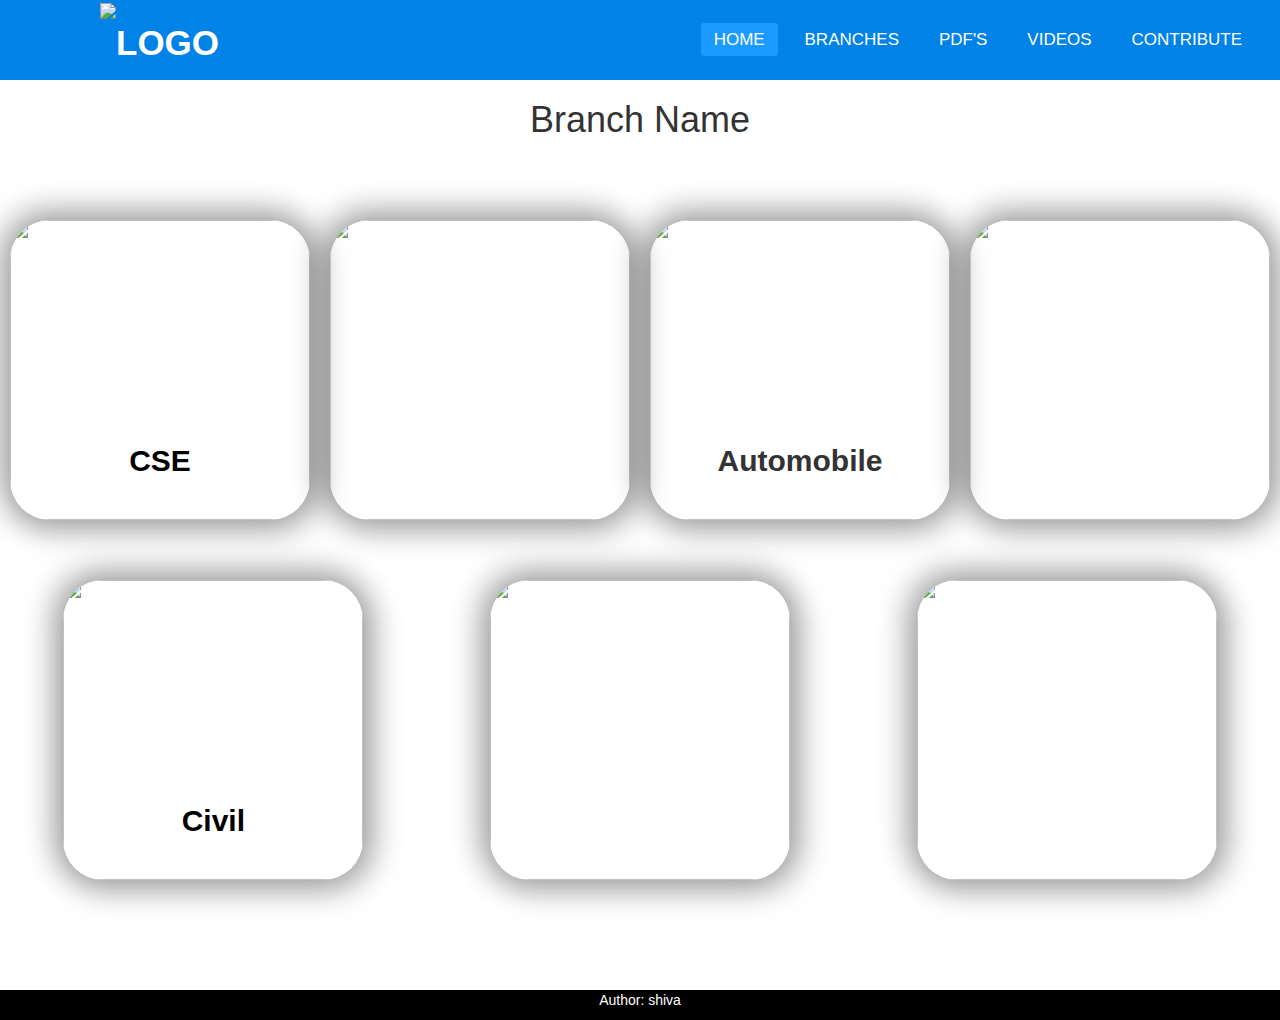
==== branches.html @ 4dbe3d3e "Add files via upload" ====
<!DOCTYPE html>
<!-- Created By Gosula Shiva Kumar -->
<!DOCTYPE html>
<html lang="en" dir="ltr">
  <head>
    <meta charset="utf-8">
    <!-- Somehow I got an error, so I comment the title, just uncomment to show -->
    <!-- <title>Responsive Navbar</title> -->
    <meta name="viewport" content="width=device-width, initial-scale=1.0">
    <link rel="stylesheet" href="style.css">
    <script src="https://kit.fontawesome.com/a076d05399.js"></script>
   <link rel="stylesheet" href="https://maxcdn.bootstrapcdn.com/bootstrap/3.4.1/css/bootstrap.min.css">
  <script src="https://ajax.googleapis.com/ajax/libs/jquery/3.5.1/jquery.min.js"></script>
  <script src="https://maxcdn.bootstrapcdn.com/bootstrap/3.4.1/js/bootstrap.min.js"></script>
  </head>



<style>
footer {
  text-align: center;
  padding: 0.1px;
  background-color: black;
  color: white;
}

</style><style>.cards-list {
  z-index: 0;
  width: 100%;
  display: flex;
  justify-content: space-around;
  flex-wrap: wrap;
}

.card {
  margin: 30px auto;
  width: 300px;
  height: 300px;
  border-radius: 40px;
box-shadow: 5px 5px 30px 7px rgba(0,0,0,0.25), -5px -5px 30px 7px rgba(0,0,0,0.22);
  cursor: pointer;
  transition: 0.4s;
}

.card .card_image {
  width: inherit;
  height: inherit;
  border-radius: 40px;
}

.card .card_image img {
  width: inherit;
  height: inherit;
  border-radius: 40px;
  object-fit: cover;
}

.card .card_title {
  text-align: center;
  border-radius: 0px 0px 40px 40px;
  font-family: sans-serif;
  font-weight: bold;
  font-size: 30px;
  margin-top: -80px;
  height: 40px;
}

.card:hover {
  transform: scale(0.9, 0.9);
  box-shadow: 5px 5px 30px 15px rgba(0,0,0,0.25), 
    -5px -5px 30px 15px rgba(0,0,0,0.22);
}

.title-white {
  color: white;
}

.title-black {
  color: black;
}

@media all and (max-width: 500px) {
  .card-list {
    /* On small screens, we are no longer using row direction but column */
    flex-direction: column;
  }
}


/*
.card {
  margin: 30px auto;
  width: 300px;
  height: 300px;
  border-radius: 40px;
  background-image: url('https://i.redd.it/b3esnz5ra34y.jpg');
  background-size: cover;
  background-repeat: no-repeat;
  background-position: center;
  background-repeat: no-repeat;
box-shadow: 5px 5px 30px 7px rgba(0,0,0,0.25), -5px -5px 30px 7px rgba(0,0,0,0.22);
  transition: 0.4s;
}
*/</style>
  <body>
    <nav>
      <input type="checkbox" id="check">
      <label for="check" class="checkbtn">
        <i class="fas fa-bars"></i>
      </label>
      <label class="logo"> <img src="logofinal.svg" alt="LOGO"></label>
      <ul>
        <li><a class="active" href="index.html">Home</a></li>
        <li><a href="branches.html">Branches</a></li>
        <li><a href="Pdfview.html">PDF's</a></li>
        <li><a href="videos.html">Videos</a></li>
        <li><a href="contribute.html">Contribute</a></li>
      </ul>
    </nav>
<div><h1 style="text-align: center">Branch Name</h1><br><br>
<div class="cards-list">
  
<div class="card 1">
  <div class="card_image"> <img src="https://media.giphy.com/media/13HgwGsXF0aiGY/giphy.gif" /> </div>
  <div class="card_title title-black">
    <p>CSE</p>
  </div>
</div>

  <div class="card 2">
  <div class="card_image">
    <img src="https://media.giphy.com/media/elDC4UUuvx7eFoUFUl/giphy.gif" />
    </div>
  <div class="card_title title-white">
    <p>ECE</p>
  </div>
</div>

<div class="card 3">
  <div class="card_image">
    <img src="https://media.giphy.com/media/fw7jHLLBK4K930wzh1/giphy.gif" />
  </div>
  <div class="card_title">
    <p>Automobile</p>
  </div>
</div>
  
  <div class="card 4">
  <div class="card_image">
    <img src="https://media.giphy.com/media/3o7ZeFcD0ZWsecY3bG/giphy.gif" />
    </div>
  <div class="card_title title-white">
    <p>Mechanical</p>
  </div>
  </div>

<div class="card 1">
  <div class="card_image"> <img src="https://media.giphy.com/media/gFauiYHXRtHyTDrFVr/giphy.gif" /> </div>
  <div class="card_title title-black">
    <p>Civil</p>
  </div>
</div>

<div class="card 1">
  <div class="card_image"> <img src="https://media.giphy.com/media/Ym5Urkj7ReOdCcxLud/giphy.gif" /> </div>
  <div class="card_title title-white">
    <p>EIE</p>
  </div>
</div>

<div class="card 1">
  <div class="card_image"> <img src="https://media.giphy.com/media/l0K4kpTCXHZk6mgwg/giphy.gif" /> </div>
  <div class="card_title title-white">
    <p>IT</p>
  </div>
</div>

</div>
  </body><br><br><br><br>
</html>
 <footer>
  <p>Author: shiva<br>

</footer>
---- style.css ----
*{
  padding: 0;
  margin: 0;
  text-decoration: none;
  list-style: none;
  box-sizing: border-box;
}
body{
  font-family: montserrat;
}
nav{
  background: #0082e6;
  height: 80px;
  width: 100%;
}
label.logo{
  color: white;
  font-size: 35px;
  line-height: 80px;
  padding: 0 100px;
  font-weight: bold;
}
nav ul{
  float: right;
  margin-right: 20px;
}
nav ul li{
  display: inline-block;
  line-height: 80px;
  margin: 0 5px;
}
nav ul li a{
  color: white;
  font-size: 17px;
  padding: 7px 13px;
  border-radius: 3px;
  text-transform: uppercase;
}
a.active,a:hover{
  background: #1b9bff;
  transition: .5s;
}
.checkbtn{
  font-size: 30px;
  color: white;
  float: right;
  line-height: 80px;
  margin-right: 40px;
  cursor: pointer;
  display: none;
}
#check{
  display: none;
}
@media (max-width: 952px){
  label.logo{
    font-size: 30px;
    padding-left: 50px;
  }
  nav ul li a{
    font-size: 16px;
  }
}
@media (max-width: 858px){
  .checkbtn{
    display: block;
  }
  ul{
    position: fixed;
    width: 100%;
    height: 100vh;
    background: #2c3e50;
    top: 80px;
    left: -100%;
    text-align: center;
    transition: all .5s;
  }
  nav ul li{
    display: block;
    margin: 50px 0;
    line-height: 30px;
  }
  nav ul li a{
    font-size: 20px;
  }
  a:hover,a.active{
    background: none;
    color: #0082e6;
  }
  #check:checked ~ ul{
    left: 0;
  }
}
section{
  background: url(bg1.jpg) no-repeat;
  background-size: cover;
  height: calc(100vh - 80px);
}
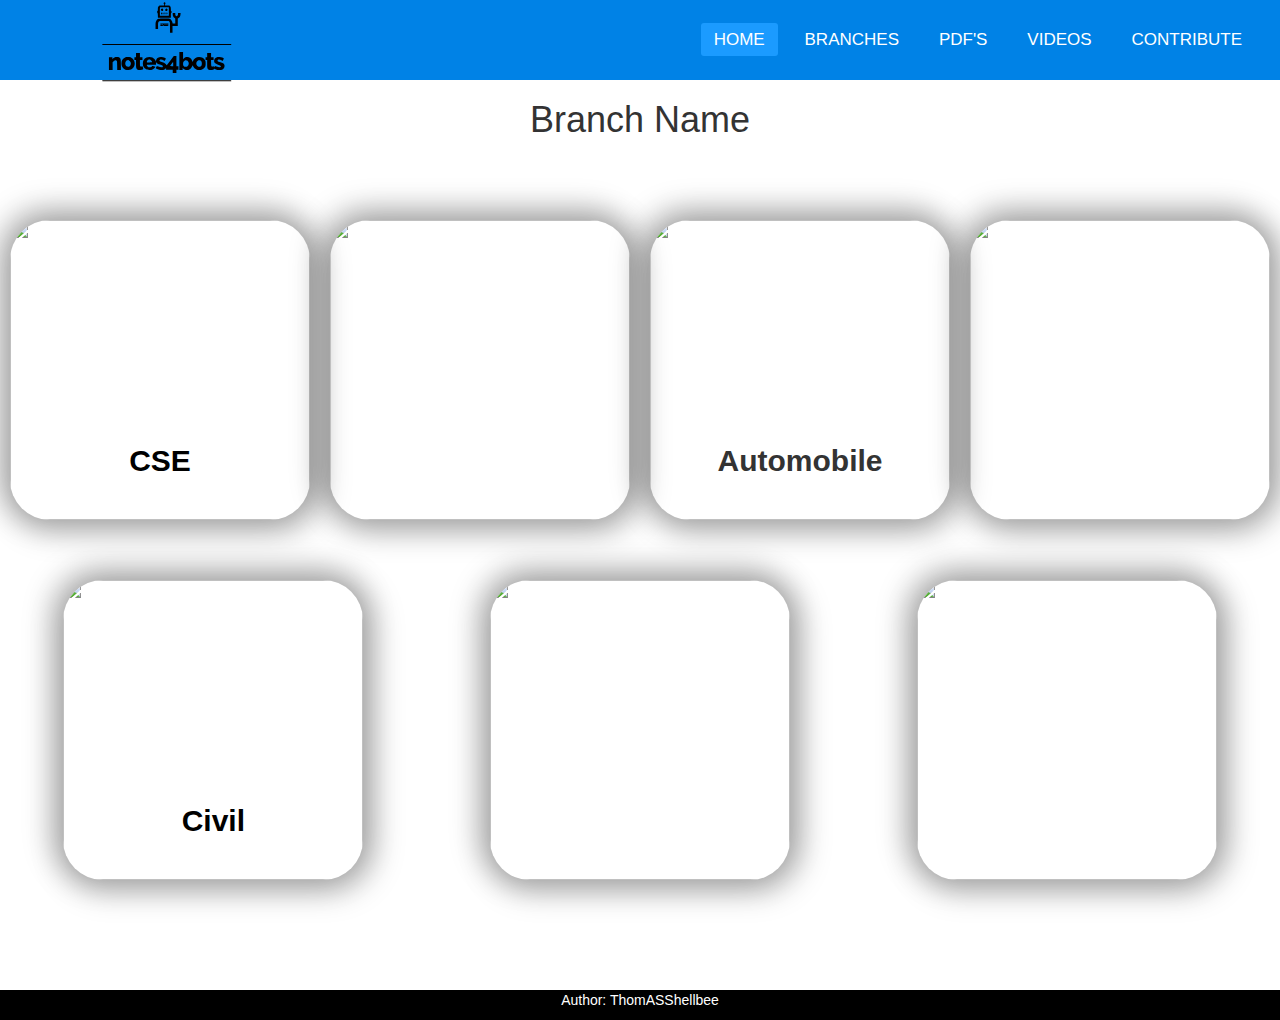
==== commit 0b424f84: "Update branches.html" ====
--- a/branches.html
+++ b/branches.html
@@ -179,6 +179,6 @@
   </body><br><br><br><br>
 </html>
  <footer>
-  <p>Author: shiva<br>
+  <p>Author: ThomASShellbee<br>
 
 </footer>
